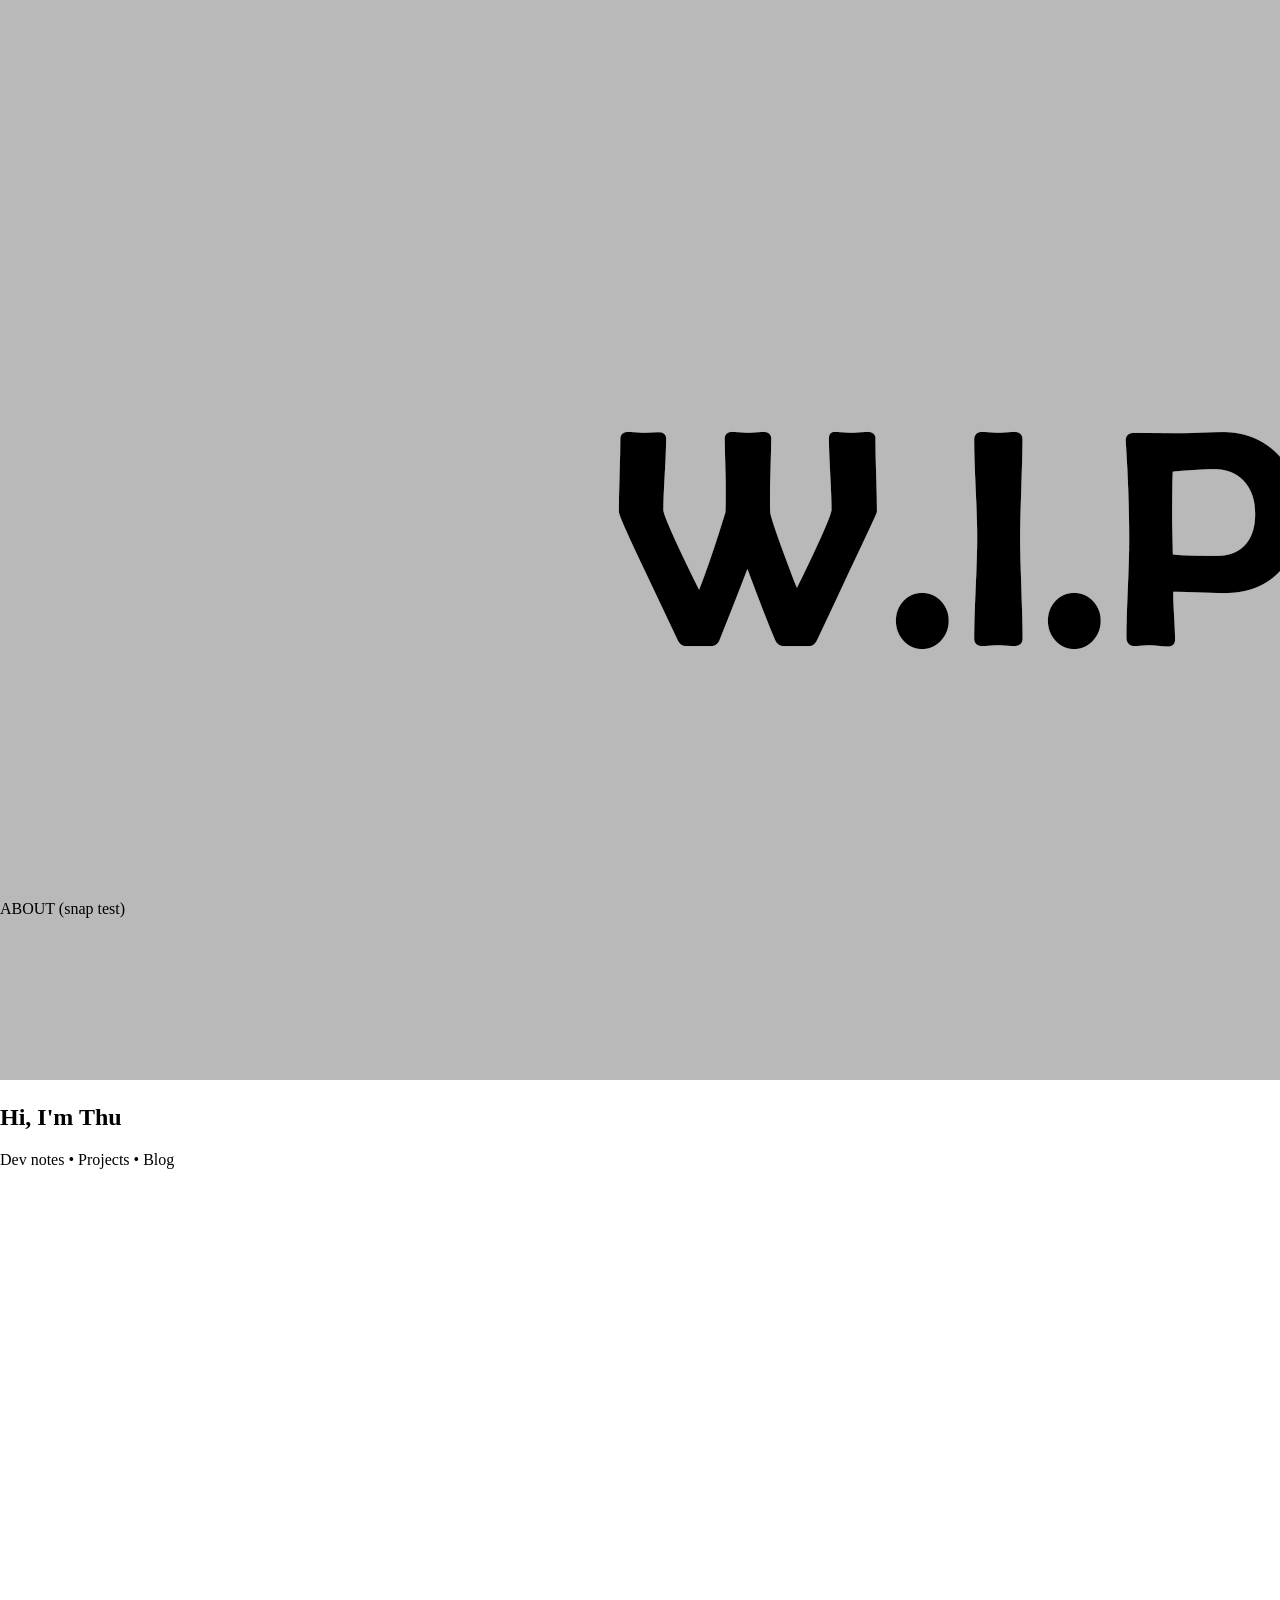
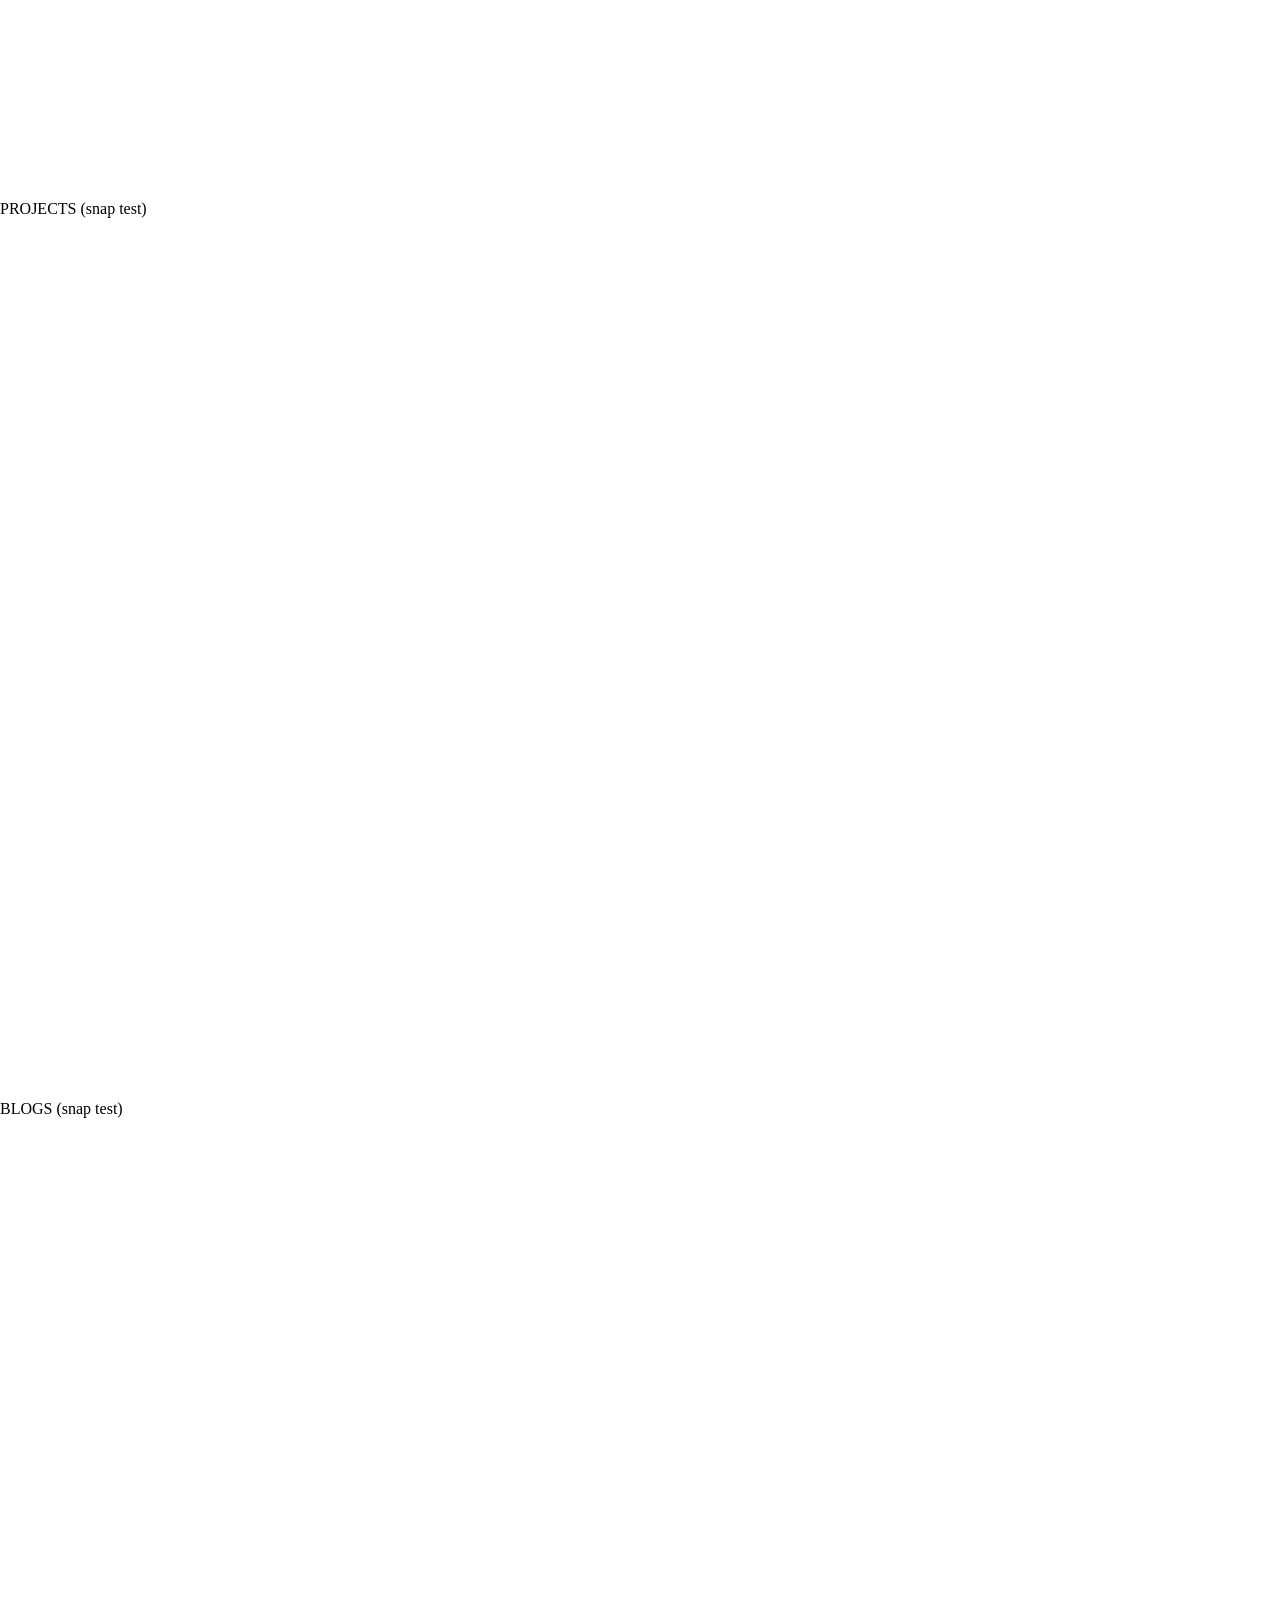
==== index.html @ 132dc7c5 "Update index.html" ====
<!DOCTYPE html>
<html lang="vi">
<head>
  <title>Alex — Personal Site</title>
  <meta charset="UTF-8">
  <meta name="viewport" content="width=device-width, initial-scale=1.0">
  <meta name="description" content="Personal site, projects and small things.">
  <link rel="stylesheet" href="style.css">
</head>

<body>
  <main class="canvas">

    <section id="home" class="section home">
      <img src="assets/images/wip.png" alt="Home banner" />
      <div class="home-text">
        <h1>Hi, I'm Thu</h1>
        <p>Dev notes • Projects • Blog</p>
      </div>
    </section>

    <section id="about" class="section placeholder">
      ABOUT (snap test)
    </section>

    <section id="projects" class="section placeholder">
      PROJECTS (snap test)
    </section>

    <section id="blogs" class="section placeholder">
      BLOGS (snap test)
    </section>

  </main>
</body>


</html>
---- style.css ----
html {
  scroll-snap-type: y mandatory;
  overflow-y: scroll;
}

body {
  margin: 0;
}

/* free intro */
.home-image {
  height: 100vh;
}

.home-text-section {
  min-height: 60vh;
}

/* snap sections */
.section {
  height: 100vh;
  scroll-snap-align: start;
}
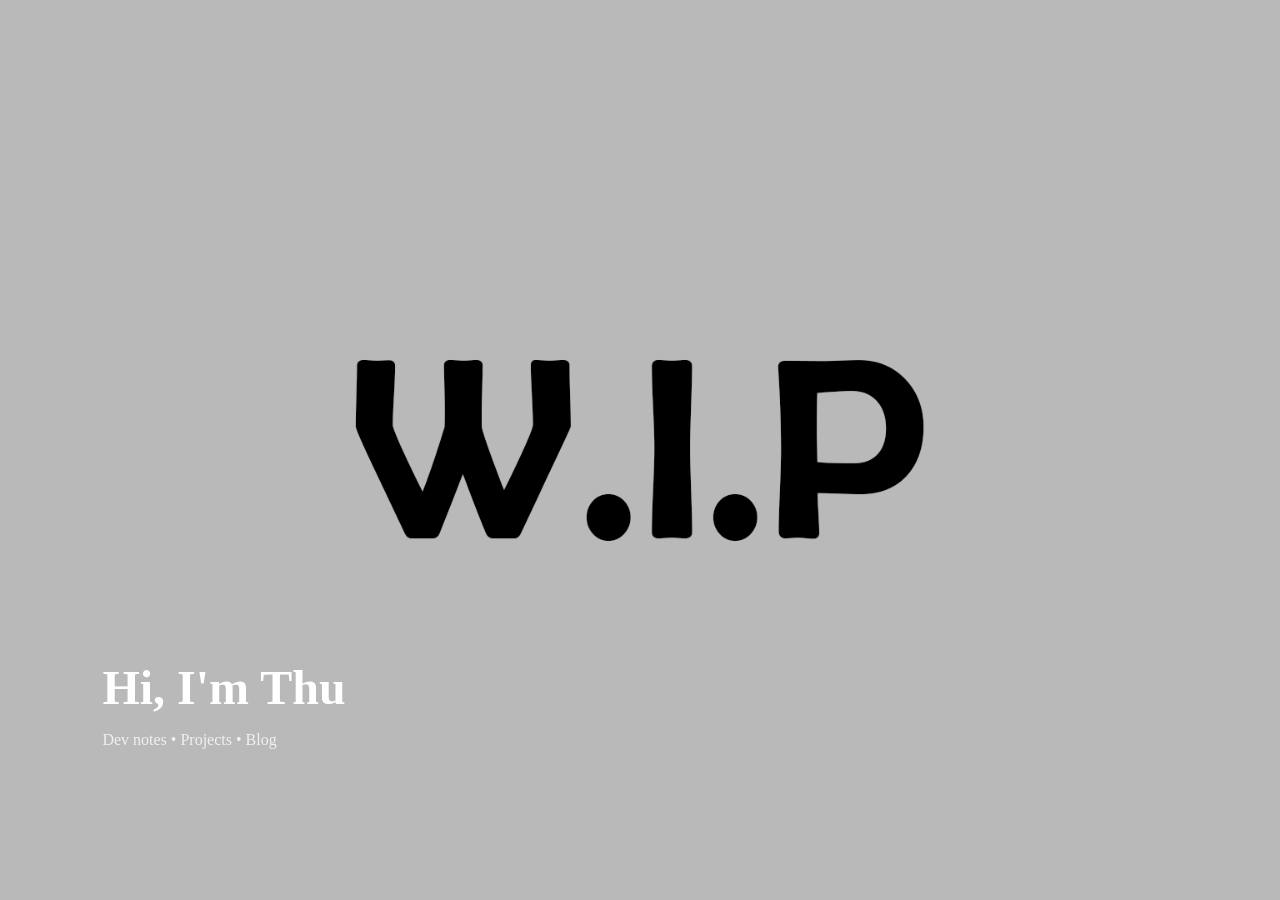
==== commit e4803eca: "Update index.html" ====
--- a/index.html
+++ b/index.html
@@ -18,10 +18,18 @@
         <p>Dev notes • Projects • Blog</p>
       </div>
     </section>
+    
+    <section id="about" class="section about">
+      <div class="about-image">
+      <img src="assets/mock/wip.png" alt="About image">
+      </div>
 
-    <section id="about" class="section placeholder">
-      ABOUT (snap test)
+      <div class="about-overlay">
+        <h2>ABOUT ME</h2>
+        <button>→</button>
+      </div>
     </section>
+
 
     <section id="projects" class="section placeholder">
       PROJECTS (snap test)
--- a/style.css
+++ b/style.css
@@ -1,23 +1,50 @@
-html {
-  scroll-snap-type: y mandatory;
-  overflow-y: scroll;
+html, body {
+  margin: 0;
+  padding: 0;
+  height: 100%;
 }
 
-body {
+.canvas {
+  height: 100vh;
+  overflow-y: scroll;
+  scroll-snap-type: y mandatory;
+}
+
+.section {
+  height: 100vh;
+  scroll-snap-align: start;
+  position: relative;
+}
+
+/* HOME */
+.home img {
+  width: 100%;
+  height: 100%;
+  object-fit: cover;
+}
+
+.home-text {
+  position: absolute;
+  bottom: 15%;
+  left: 8%;
+  color: white;
+}
+
+.home-text h1 {
+  font-size: 3rem;
   margin: 0;
 }
 
-/* free intro */
-.home-image {
-  height: 100vh;
+.home-text p {
+  opacity: 0.8;
 }
 
-.home-text-section {
-  min-height: 60vh;
+/* placeholders */
+.placeholder {
+  display: flex;
+  align-items: center;
+  justify-content: center;
+  font-size: 3rem;
+  background: #111;
+  color: #555;
 }
-
-/* snap sections */
-.section {
-  height: 100vh;
-  scroll-snap-align: start;
-}
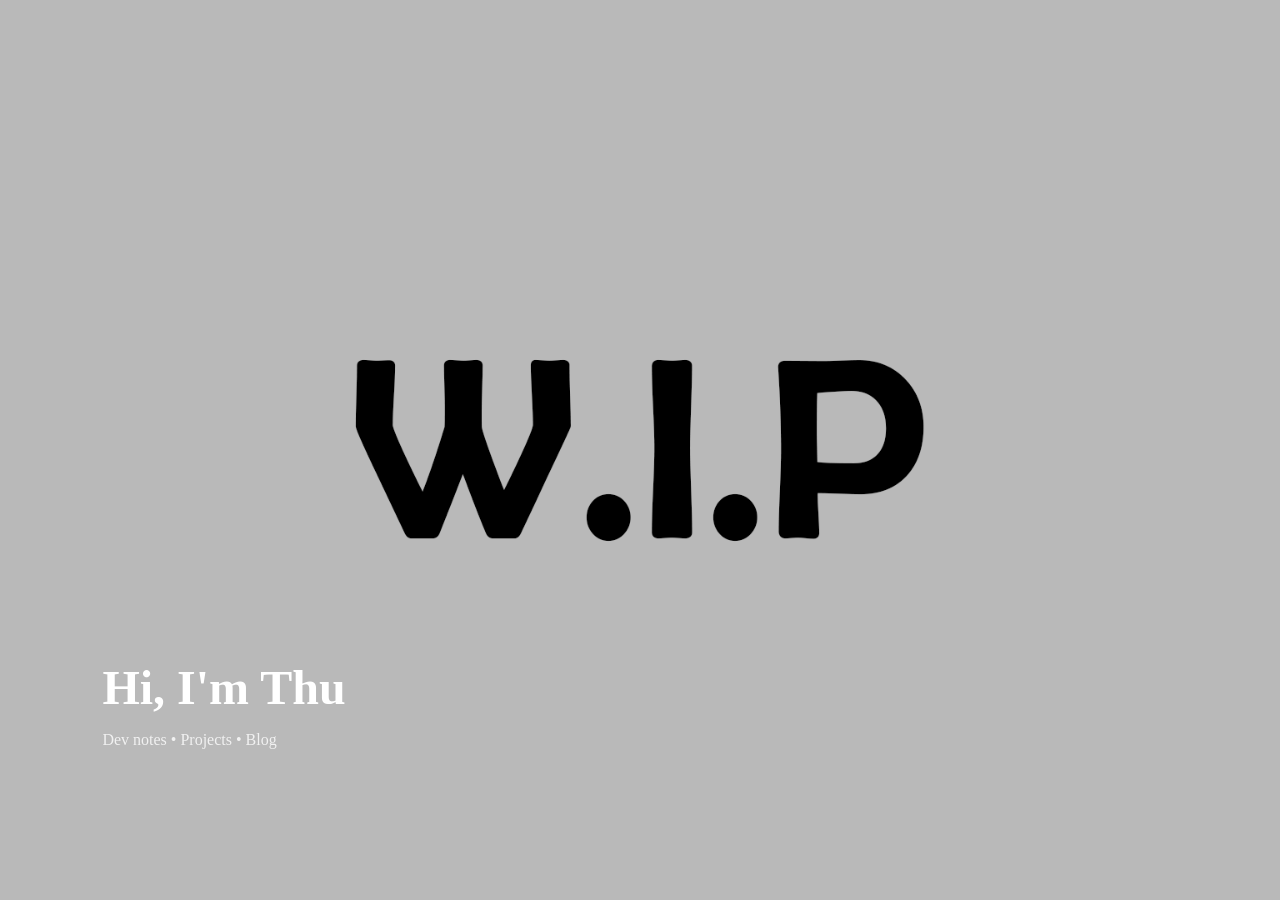
==== commit 41cee806: "Update index.html" ====
--- a/index.html
+++ b/index.html
@@ -21,13 +21,13 @@
     
     <section id="about" class="section about">
       <div class="about-image">
-      <img src="assets/mock/wip.png" alt="About image">
+      <img src="assets/images/wip2.png" alt="About image">
       </div>
 
-      <div class="about-overlay">
+    <a href="pages/about.html" class="about-card">
         <h2>ABOUT ME</h2>
-        <button>→</button>
-      </div>
+        <p>Who I am & what I do</p>
+    </a>
     </section>
 
 
@@ -40,6 +40,9 @@
     </section>
 
   </main>
+<script src="main.js"></script>
+</body>
+
 </body>
 
 
--- a/style.css
+++ b/style.css
@@ -48,3 +48,59 @@
   background: #111;
   color: #555;
 }
+
+.about {
+  background: black;
+  position: relative;
+}
+
+.about-image {
+  position: absolute;
+  left: 0;
+  top: 50%;
+  transform: translateY(-50%);
+  width: 0%;
+  height: 70%;
+  overflow: hidden;
+  transition: width 1.1s cubic-bezier(0.77, 0, 0.18, 1);
+}
+
+.about-image img {
+  width: 100vw;
+  height: 100%;
+  object-fit: cover;
+}
+
+.about-overlay {
+  transform: translateX(20px);
+  opacity: 0;
+  transition:
+    opacity 0.4s ease 0.6s,
+    transform 0.4s ease 0.6s;
+}
+
+.about.active .about-image {
+  width: 75%;
+}
+
+.about.active .about-overlay {
+  opacity: 1;
+  transform: translateX(0);
+}
+
+.about::after {
+  content: "";
+  position: absolute;
+  right: 0;
+  top: 0;
+  width: 25%;
+  height: 100%;
+  backdrop-filter: blur(8px);
+  background: rgba(0,0,0,0.3);
+  opacity: 0;
+  transition: opacity 0.4s ease 0.6s;
+}
+
+.about.active::after {
+  opacity: 1;
+}
